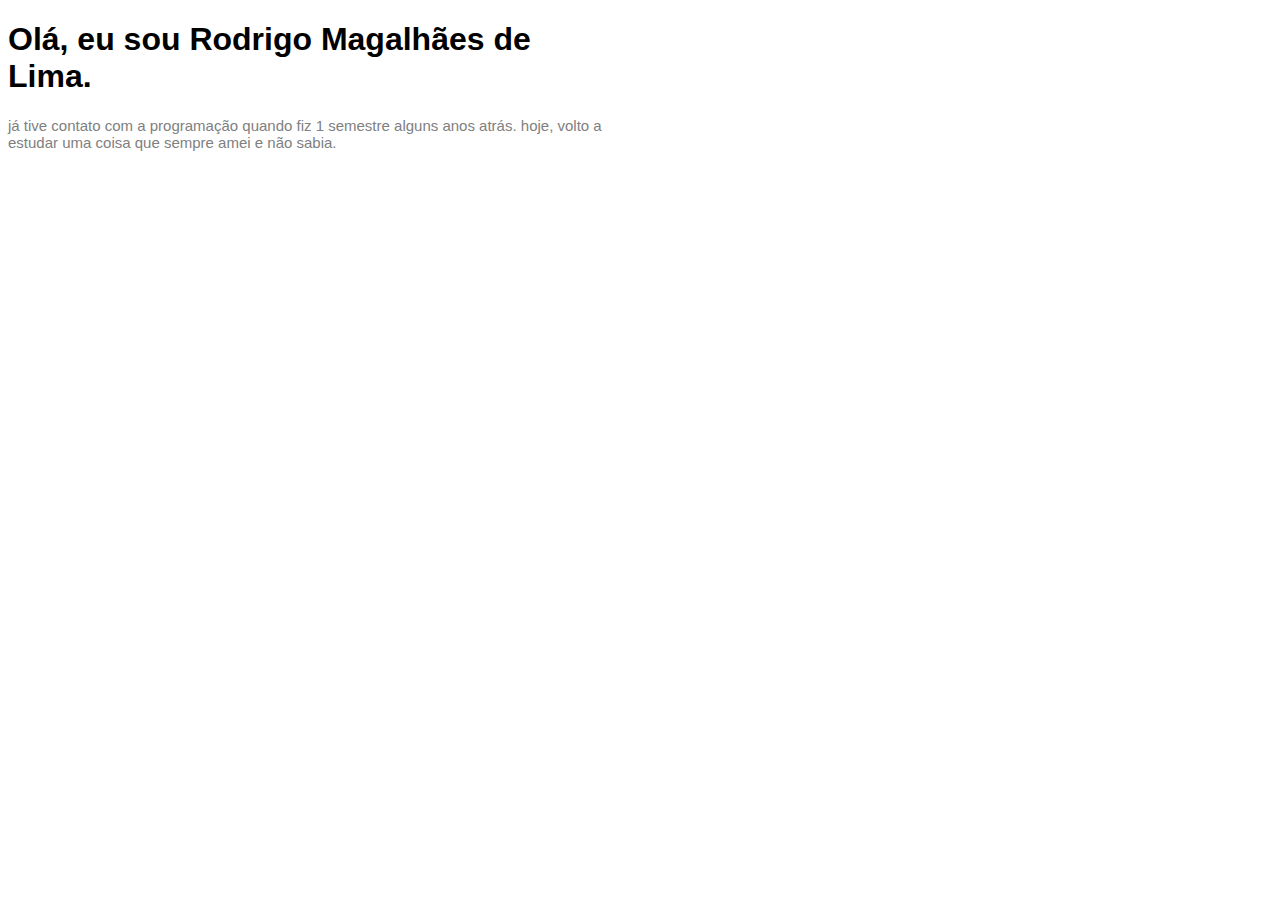
==== index.html @ 13b55d8a "Add files via upload" ====
<!DOCTYPE html>
<html>
<style>
    h1, p {
        font-family: Arial;
        
    }
    p {
        font-size: 15px;    
        color:gray
            }
   div {
    width: 600px;
   }
</style>    
<head>
   <meta charset="UTF-8">
        <title>
        Primeira aula  </title>
</head>
<div>
    <h1>
        Olá, eu sou Rodrigo Magalhães de Lima. 
    </h1>    
    <p>
        já tive contato com a programação quando fiz 1 semestre alguns anos atrás. hoje, 
        volto a estudar uma coisa que sempre amei e não sabia. 
    </p>
</div>


</html>
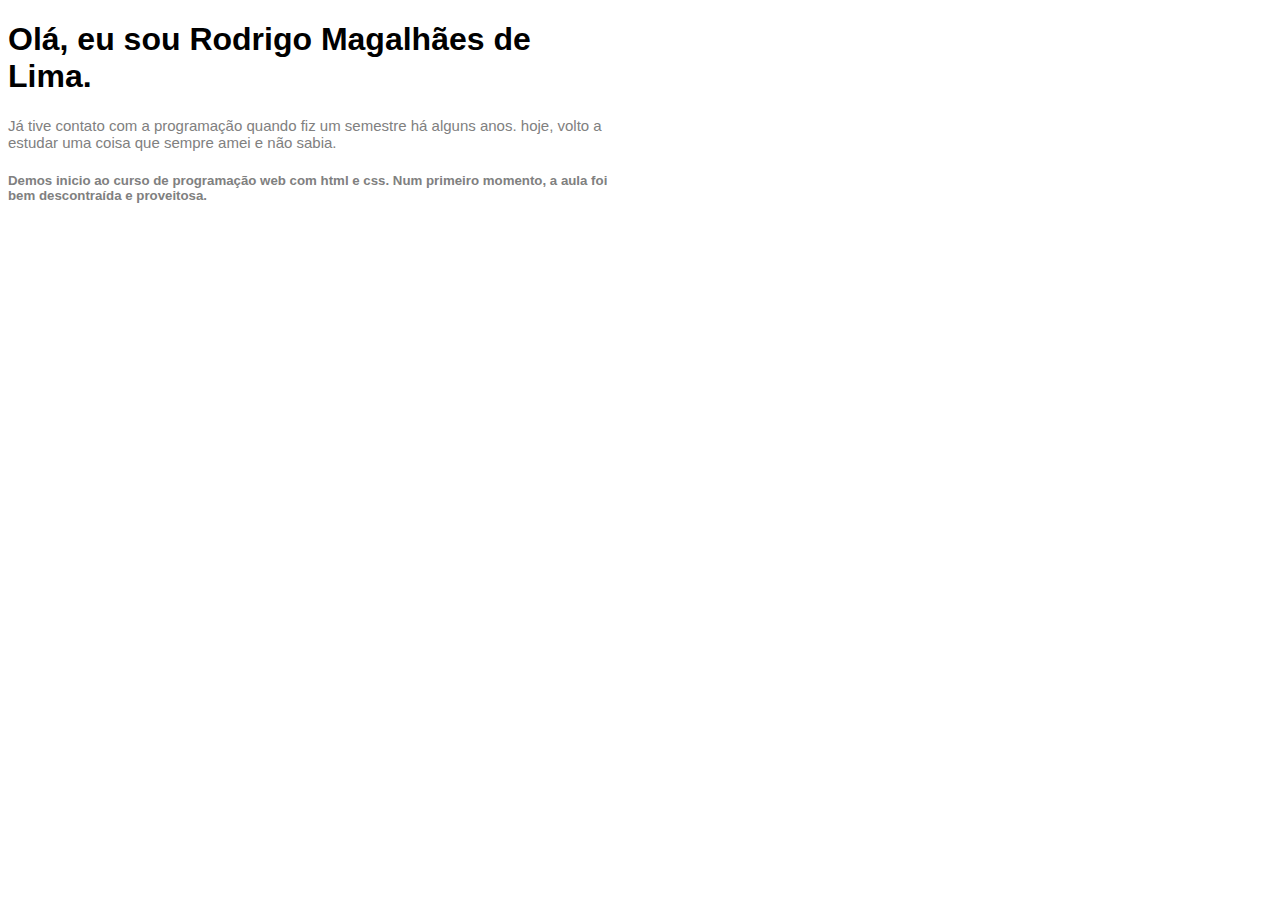
==== commit 2d90fadc: "Add files via upload" ====
--- a/index.html
+++ b/index.html
@@ -1,9 +1,12 @@
 <!DOCTYPE html>
 <html>
 <style>
-    h1, p {
+    h1, h5, p {
         font-family: Arial;
         
+    }
+    h5 {
+       color:gray
     }
     p {
         font-size: 15px;    
@@ -23,9 +26,14 @@
         Olá, eu sou Rodrigo Magalhães de Lima. 
     </h1>    
     <p>
-        já tive contato com a programação quando fiz 1 semestre alguns anos atrás. hoje, 
+        Já tive contato com a programação quando fiz um semestre há alguns anos. hoje, 
         volto a estudar uma coisa que sempre amei e não sabia. 
     </p>
+
+    <h5>
+        Demos inicio ao curso de programação web com html e css. Num primeiro momento, a aula foi bem descontraída e proveitosa.
+
+    </h5>
 </div>
 
 
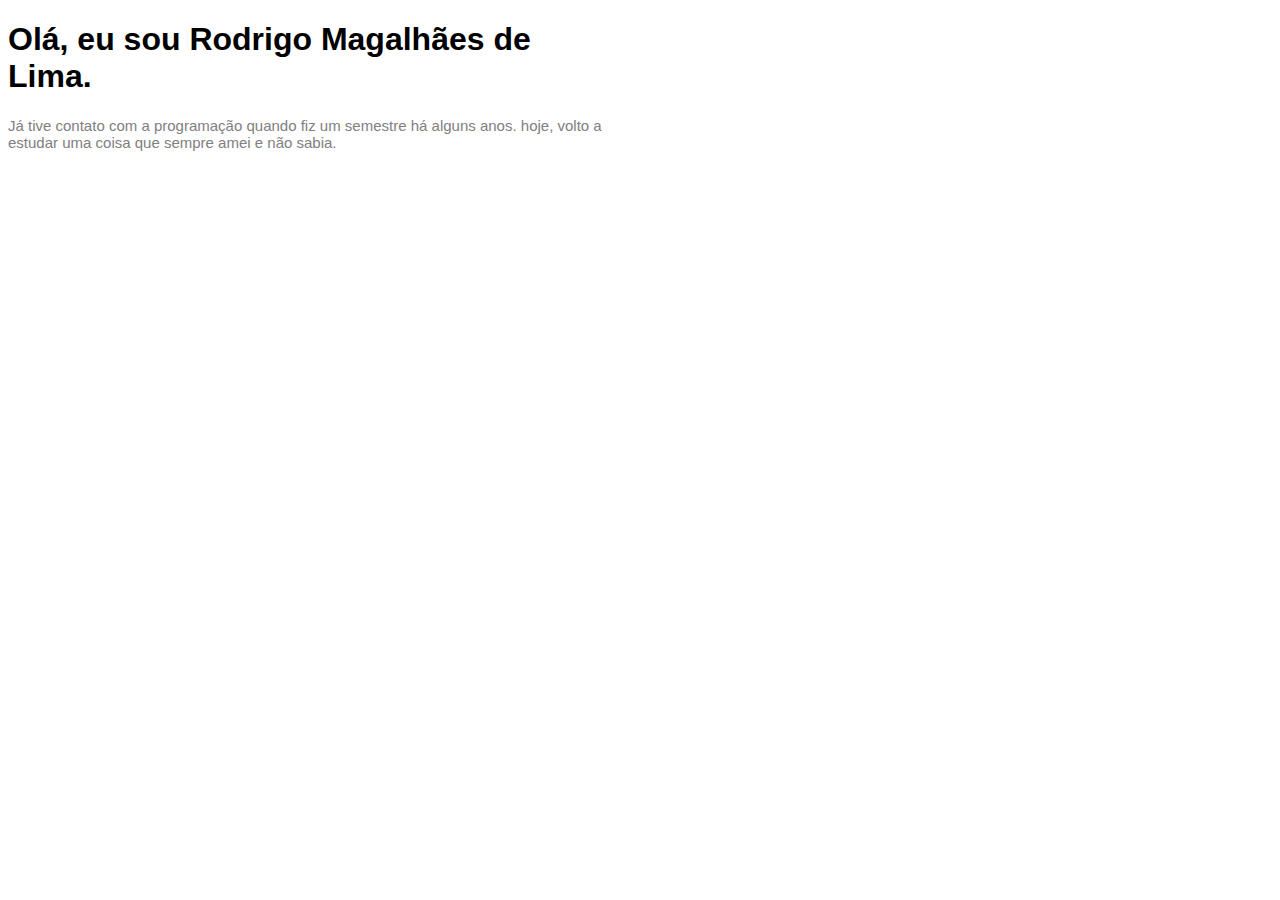
==== commit a8bbc949: "Add files via upload" ====
--- a/index.html
+++ b/index.html
@@ -30,10 +30,7 @@
         volto a estudar uma coisa que sempre amei e não sabia. 
     </p>
 
-    <h5>
-        Demos inicio ao curso de programação web com html e css. Num primeiro momento, a aula foi bem descontraída e proveitosa.
-
-    </h5>
+  
 </div>
 
 
